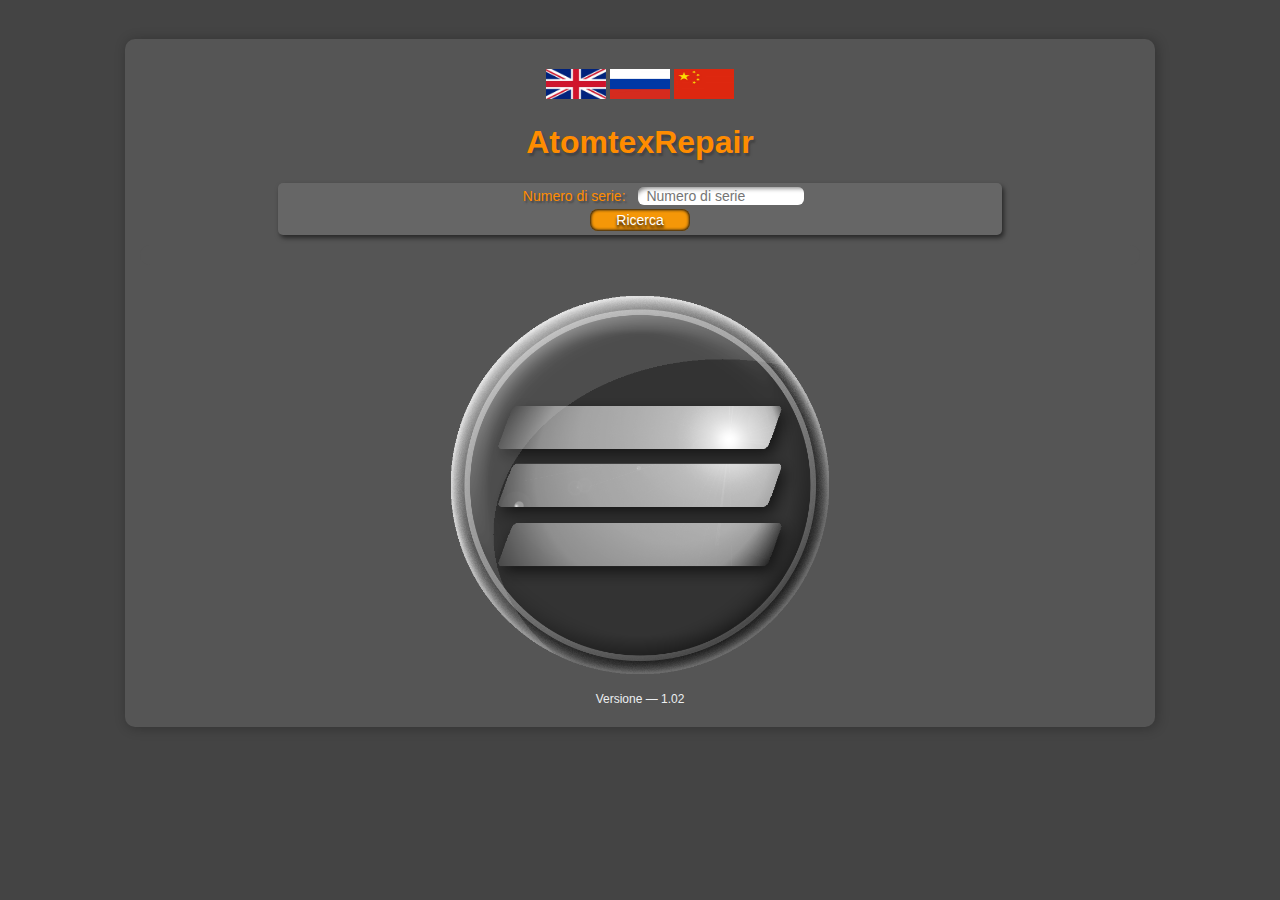
==== public/index_it.html @ 90c952ea "1.02 - 14/05/21 1. Теперь доступно 4 языка: Русский, Английский, Китайский, Итальянский" ====
<!DOCTYPE html>
<html lang="it">
<head>
    <meta charset="utf-8">
    <meta name="viewport" content="width=device-width, initial-scale=1">
    <title>Atomtex Repair</title>

    <script defer src="/__/firebase/8.5.0/firebase-app.js"></script>
    <script defer src="/__/firebase/8.5.0/firebase-firestore.js"></script>
    <script defer src="/__/firebase/init.js?useEmulator=true"></script>

    <link rel="stylesheet" type="text/css" href="style.css">


    <!--<script type="text/javascript">
      // var userLang = navigator.language || navigator.userLanguage;
      // alert ("The language is: " + userLang);

      alert ("The language is: " + document.documentElement.lang);
    </script>-->

    <script defer src="js/app.js"></script>
    <script defer src="js/firebaseHelper.js"></script>
    <script defer src="js/firebase_low_level.js"></script>
    <script defer src="js/listeners.js"></script>

</head>
<body class="body">

<a id="output_a"></a>

<div class="main_div" id="main_div">

    <input type="image" src="flags/en.jpg" name="En" onclick="location.href='index.html'" width="60" height="30"/>
    <input type="image" src="flags/ru.jpg" name="En" onclick="location.href='index_ru.html'" width="60" height="30"/>
    <input type="image" src="flags/zh.jpg" name="En" onclick="location.href='index_zh.html'" width="60" height="30"/>
<!--    <input type="image" src="flags/it.jpg" name="En" onclick="location.href='index_it.html'" width="60" height="30"/>-->

    <h1>AtomtexRepair</h1>

    <div class="search_filter_div">
        <span class="label_filter">Numero di serie: </span>
        <input type="text" placeholder="Numero di serie" id="serial" style="width:150px; margin-bottom: 4px"><br>
        <input type="button" onclick="startSearchAllRepairOnly('serial')" style="width:100px" value="Ricerca">
    </div>

    <div class="main_div" id="row_table" style="box-shadow: none; padding-top: 0px"></div>

    <img id="main_logo" src="logo_big_grayscale.png" width="400px" style="margin: auto"><br>

    <span class="version">Versione — 1.02 </span>
</div>
</body>
</html>
---- public/style.css ----
.body {
    font-family: Arial;
    text-align: center;
    background-color: #444444;
}

.main_div {
    background-color: #555555;
    max-width: 1000px;
    /*margin: auto;*/
    box-shadow: 2px 1px 12px 1px rgba(0, 0, 0, 0.23);
    padding: 30px 15px 20px;
    margin: 10px auto 20px;
    border-radius: 10px;
}

.white_span {
    background: #666666;
    color: #ECEFF1;
}

.row_table {
    background-color: #444444;
    /*margin-left: 0px;*/
    margin: auto;
    margin-top: 20px;
    /*margin-right: auto;*/
    box-shadow: 1px 1px 8px 1px rgba(0, 0, 0, 0.23);
    padding: 2px;
}

.row_table tr {

}

.row_table td {
    /*background: darkseagreen;*/
    background: #666666;
    /*background: #919191;*/
    /*background: grey;*/
    color: #ECEFF1;
    /*color: darkorange;*/
    width: 150px;
}

.states {
    background: #444444;
    margin-left: 100px;+/
    text-align: end;
    float: left;
    margin-right: 0px;
    padding: 3px;
    color: #ECEFF1;
}

.selected {
    background: darkorange;
}

.row_table th {
    /*background: #039be5;*/
    background: darkorange;
    color: #ECEFF1;
}

h1, h3 {
    color: darkorange;
    text-shadow: 2px 3px 2px #444444;
}

/*select {
    margin: 8px;
    border-radius: 6px 0 0 6px;
    font-family: "Trebuchet MS", sans-serif;
    font-size: 14px;
    border: 0;
    box-shadow: inset 5px 10px 5px -9px rgba(0, 0, 0, 0.55);
    padding-left: 8px;
    padding-right: 8px;
}*/

.version {
    color: #ECEFF1;
    font-size: 12px;
}

a {
    color: darkorange;
    font-size: 18px;
    font-family: sans-serif;
    text-decoration: none;
    padding: 2px 4px;
    transition-property: all;
    transition-duration: 450ms;
}

a:hover {
    color: white;
    background-color: darkorange;
    border-radius: 9px;
    padding: 2px 4px;
    transition-property: all;
    transition-duration: 250ms;
}

input[type="number"] {
    font-family: "Trebuchet MS", sans-serif;
    font-size: 14px;
    border: 0;
    border-radius: 6px;
    box-shadow: inset 5px 10px 5px -9px rgba(0, 0, 0, 0.55);
    -moz-box-shadow: inset 10px 10px 3px -7px rgba(0, 0, 0, 0.55);
    padding-left: 8px;
    padding-right: 8px;
    margin-left: 9px;
}

input[type="radio"] {
    font-family: "Trebuchet MS", sans-serif;
    font-size: 16px;
    color: darkorange;
    border: 0;
    border-radius: 6px;
    box-shadow: inset 5px 10px 5px -9px rgba(0, 0, 0, 0.55);
    -moz-box-shadow: inset 10px 10px 3px -7px rgba(0, 0, 0, 0.55);
    padding-left: 8px;
    padding-right: 8px;
    margin-left: 9px;
}

input[type="text"], input[type="date"], select {
    font-family: "Trebuchet MS", sans-serif;
    font-size: 14px;
    border: 0;
    border-radius: 6px;
    box-shadow: inset 5px 10px 5px -9px rgba(0, 0, 0, 0.55);
    -moz-box-shadow: inset 10px 10px 3px -7px rgba(0, 0, 0, 0.55);
    padding-left: 8px;
    padding-right: 8px;
    margin-left: 9px;
}

input[type="button"] {
    font-size: 14px;
    box-shadow: inset 0 0 3px 1px #111111;
    background: #f59708;
    border-radius: 8px;
    border-width: 0;
    display: inline-block;
    cursor: pointer;
    color: #ffffff;
    padding: 3px 11px;
    text-decoration: none;
    text-shadow: 0 3px 3px #000000;
}

input[type="button"]:hover {
    background: linear-gradient(to bottom, #f4ff3a 5%, #f5a208 100%);
}

input[type="button"]:active {
    background: linear-gradient(to bottom, #ffa86c 5%, #dc0d0c 100%);
}

.found_unit_item {
    /*background-color: #f57506;*/
    background: #666666;
    box-shadow: 2px 3px 5px 0 rgba(0, 0, 0, 0.55);
    border-radius: 5px;
    font-size: 14px;
    max-width: 500px;
    padding: 4px 12px 4px 12px;
    margin: 2px auto;
    text-align: left;
    overflow:auto;
}

.middle_white {
    font-size: 16px;
    color: #ECEFF1;
}

.small_white {
    font-size: 12px;
    color: #ECEFF1;
    font-style: italic;
}

.big_orange {
    font-size: 14px;
    color: orange;
}

.day_count_div {
    float: right;
    margin-top: 10px;
    text-align: center;
}

.date_div {
    float: right;
    margin-top: 0px;
    text-align: right;
}

.item_info_div {
    float: left;
}

.search_filter_div {
    background: #666666;
    box-shadow: 2px 3px 5px 0 rgba(0, 0, 0, 0.55);
    border-radius: 5px;
    font-size: 14px;
    /*color: #f5a208;*/
    color: darkorange;
    text-shadow: 2px 2px 2px #444444;
    max-width: 700px;
    padding: 4px 12px 4px 12px;
    margin: 2px auto;
    text-align: center;
    overflow:auto;
}

.state_host {
    box-shadow: none;
    padding-top: 0px;
    clear: both;
    /*display: none;*/
}

.state_div {
    background: #777777;
    box-shadow: 2px 3px 5px 0 rgba(0, 0, 0, 0.55);
    border-radius: 5px;
    font-size: 14px;
    max-width: 400px;
    padding: 4px 12px 4px 12px;
    margin: 2px auto;
    text-align: left;
    overflow:auto;
}

.label_filter {
    width: 150px;
    display: inline-block;
    text-align: right
}
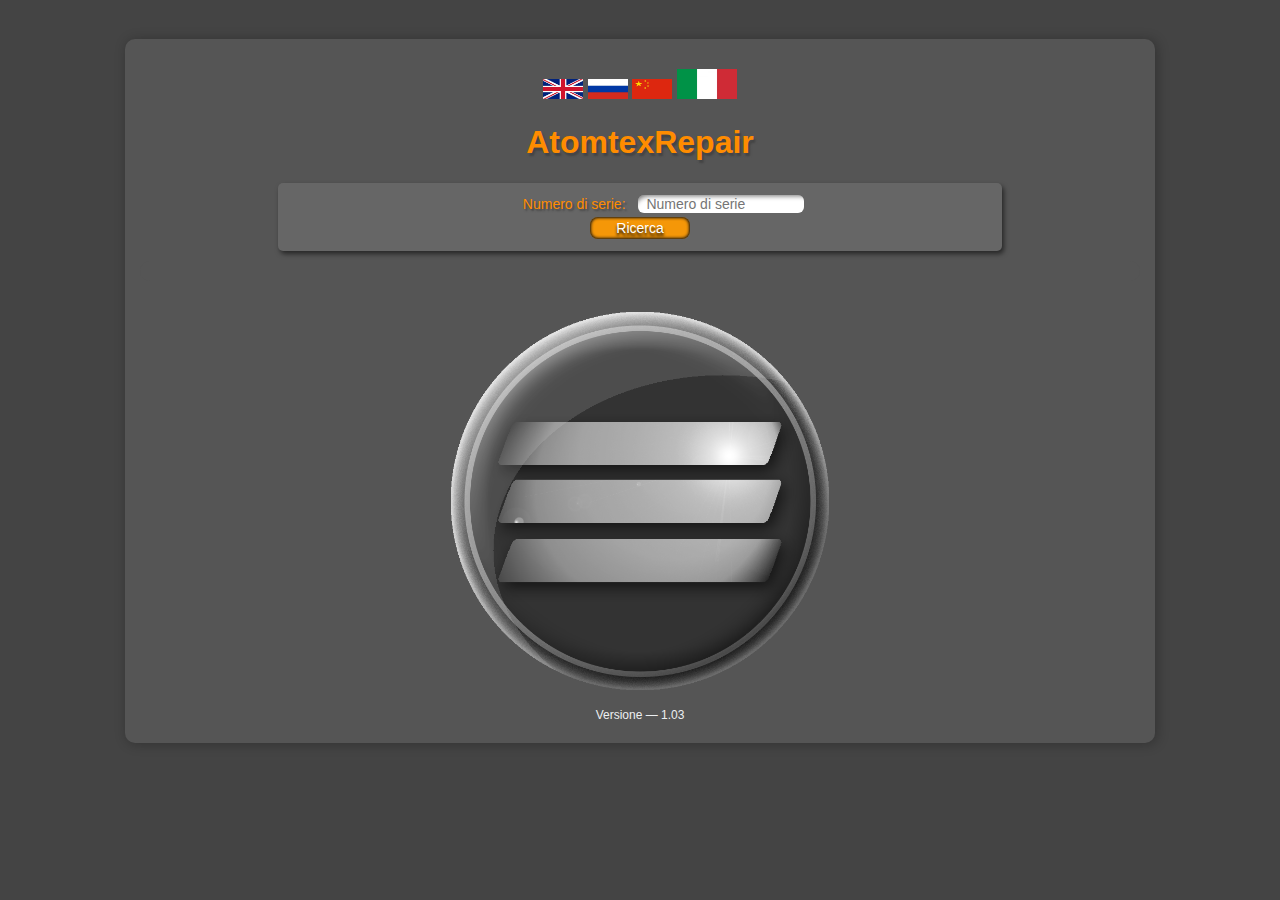
==== commit 4ccd4b80: "1.03 - 15/05/21 1. Добавлены словари на 4 языка для перевода текста на странице. Теперь слова, котор" ====
--- a/public/index_it.html
+++ b/public/index_it.html
@@ -11,14 +11,6 @@
 
     <link rel="stylesheet" type="text/css" href="style.css">
 
-
-    <!--<script type="text/javascript">
-      // var userLang = navigator.language || navigator.userLanguage;
-      // alert ("The language is: " + userLang);
-
-      alert ("The language is: " + document.documentElement.lang);
-    </script>-->
-
     <script defer src="js/app.js"></script>
     <script defer src="js/firebaseHelper.js"></script>
     <script defer src="js/firebase_low_level.js"></script>
@@ -31,10 +23,10 @@
 
 <div class="main_div" id="main_div">
 
-    <input type="image" src="flags/en.jpg" name="En" onclick="location.href='index.html'" width="60" height="30"/>
-    <input type="image" src="flags/ru.jpg" name="En" onclick="location.href='index_ru.html'" width="60" height="30"/>
-    <input type="image" src="flags/zh.jpg" name="En" onclick="location.href='index_zh.html'" width="60" height="30"/>
-<!--    <input type="image" src="flags/it.jpg" name="En" onclick="location.href='index_it.html'" width="60" height="30"/>-->
+    <input type="image" src="flags/en.jpg" name="En" onclick="location.href='index.html'" width="40" height="20"/>
+    <input type="image" src="flags/ru.jpg" name="En" onclick="location.href='index_ru.html'" width="40" height="20"/>
+    <input type="image" src="flags/zh.jpg" name="En" onclick="location.href='index_zh.html'" width="40" height="20"/>
+    <input type="image" src="flags/it.jpg" name="En" onclick="location.href='index_it.html'" width="60" height="30"/>
 
     <h1>AtomtexRepair</h1>
 
@@ -48,7 +40,7 @@
 
     <img id="main_logo" src="logo_big_grayscale.png" width="400px" style="margin: auto"><br>
 
-    <span class="version">Versione — 1.02 </span>
+    <span class="version">Versione — 1.03 </span>
 </div>
 </body>
 </html>
--- a/public/style.css
+++ b/public/style.css
@@ -194,7 +194,7 @@
 
 .day_count_div {
     float: right;
-    margin-top: 10px;
+    /*margin-top: 10px;*/
     text-align: center;
 }
 
@@ -217,7 +217,8 @@
     color: darkorange;
     text-shadow: 2px 2px 2px #444444;
     max-width: 700px;
-    padding: 4px 12px 4px 12px;
+    /*padding: 4px 12px 4px 12px;*/
+    padding: 12px;
     margin: 2px auto;
     text-align: center;
     overflow:auto;
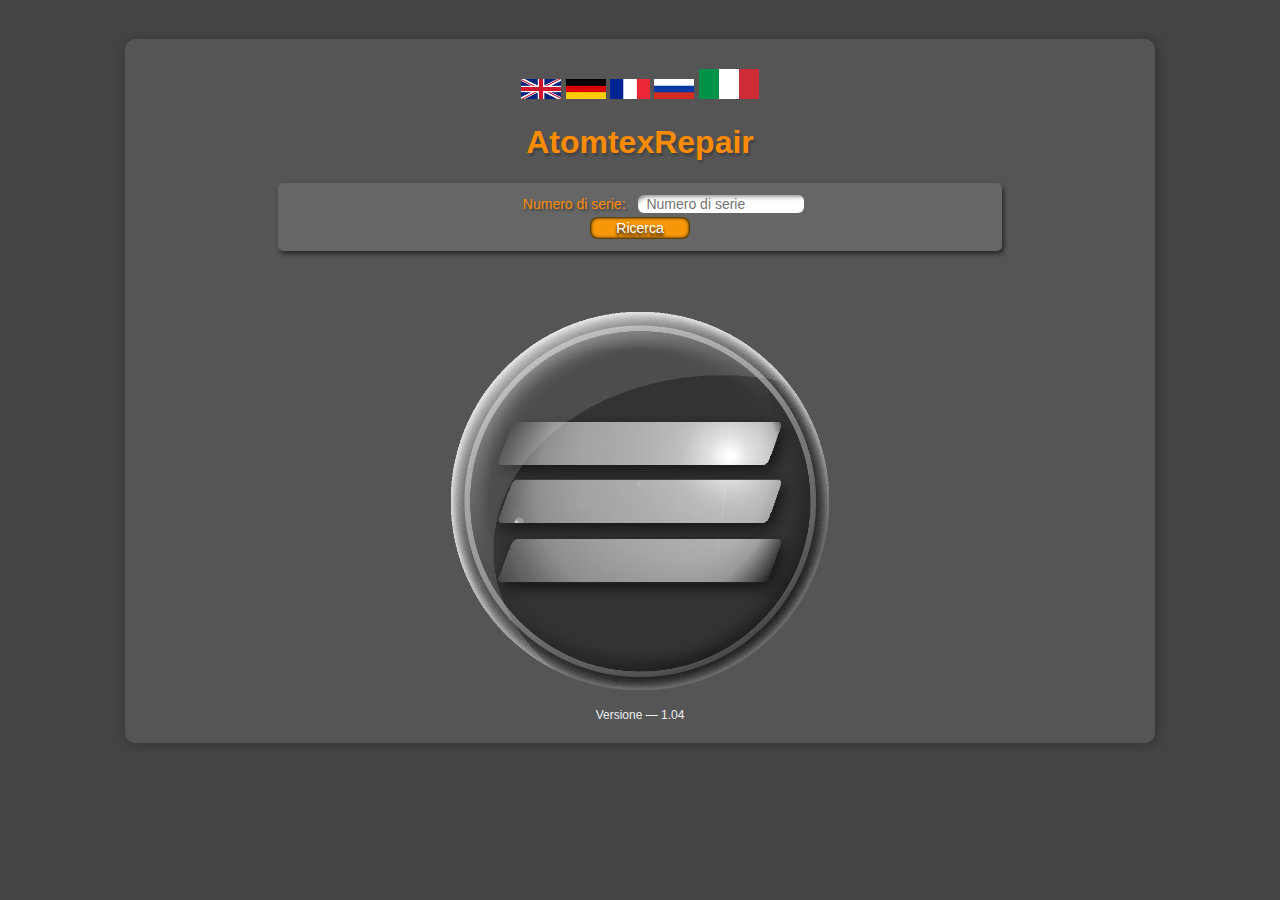
==== commit 7b3834cc: "1.04 - 08/06/21 1. Добавлен dictionary.js. Всё удобно и красиво через Map 2. Теперь перевод слов в п" ====
--- a/public/index_it.html
+++ b/public/index_it.html
@@ -11,10 +11,10 @@
 
     <link rel="stylesheet" type="text/css" href="style.css">
 
+    <script defer src="js/dictionary.js"></script>
     <script defer src="js/app.js"></script>
     <script defer src="js/firebaseHelper.js"></script>
     <script defer src="js/firebase_low_level.js"></script>
-    <script defer src="js/listeners.js"></script>
 
 </head>
 <body class="body">
@@ -24,23 +24,25 @@
 <div class="main_div" id="main_div">
 
     <input type="image" src="flags/en.jpg" name="En" onclick="location.href='index.html'" width="40" height="20"/>
-    <input type="image" src="flags/ru.jpg" name="En" onclick="location.href='index_ru.html'" width="40" height="20"/>
-    <input type="image" src="flags/zh.jpg" name="En" onclick="location.href='index_zh.html'" width="40" height="20"/>
-    <input type="image" src="flags/it.jpg" name="En" onclick="location.href='index_it.html'" width="60" height="30"/>
+    <input type="image" src="flags/de.jpg" name="De" onclick="location.href='index_de.html'" width="40" height="20"/>
+    <input type="image" src="flags/fr.jpg" name="Fr" onclick="location.href='index_fr.html'" width="40" height="20"/>
+    <input type="image" src="flags/ru.jpg" name="Ru" onclick="location.href='index_ru.html'" width="40" height="20"/>
+<!--    <input type="image" src="flags/zh.jpg" name="En" onclick="location.href='index_zh.html'" width="40" height="20"/>-->
+    <input type="image" src="flags/it.jpg" name="It" onclick="location.href='index_it.html'" width="60" height="30"/>
 
     <h1>AtomtexRepair</h1>
 
     <div class="search_filter_div">
-        <span class="label_filter">Numero di serie: </span>
+        <span class="label_filter" id="serial_number_text"></span>
         <input type="text" placeholder="Numero di serie" id="serial" style="width:150px; margin-bottom: 4px"><br>
-        <input type="button" onclick="startSearchAllRepairOnly('serial')" style="width:100px" value="Ricerca">
+        <input type="button" id="search_button" onclick="startSearchAllRepairOnly('serial')" style="width:100px" value="Ricerca">
     </div>
 
     <div class="main_div" id="row_table" style="box-shadow: none; padding-top: 0px"></div>
 
     <img id="main_logo" src="logo_big_grayscale.png" width="400px" style="margin: auto"><br>
 
-    <span class="version">Versione — 1.03 </span>
+    <span class="version">Versione — 1.04 </span>
 </div>
 </body>
 </html>
